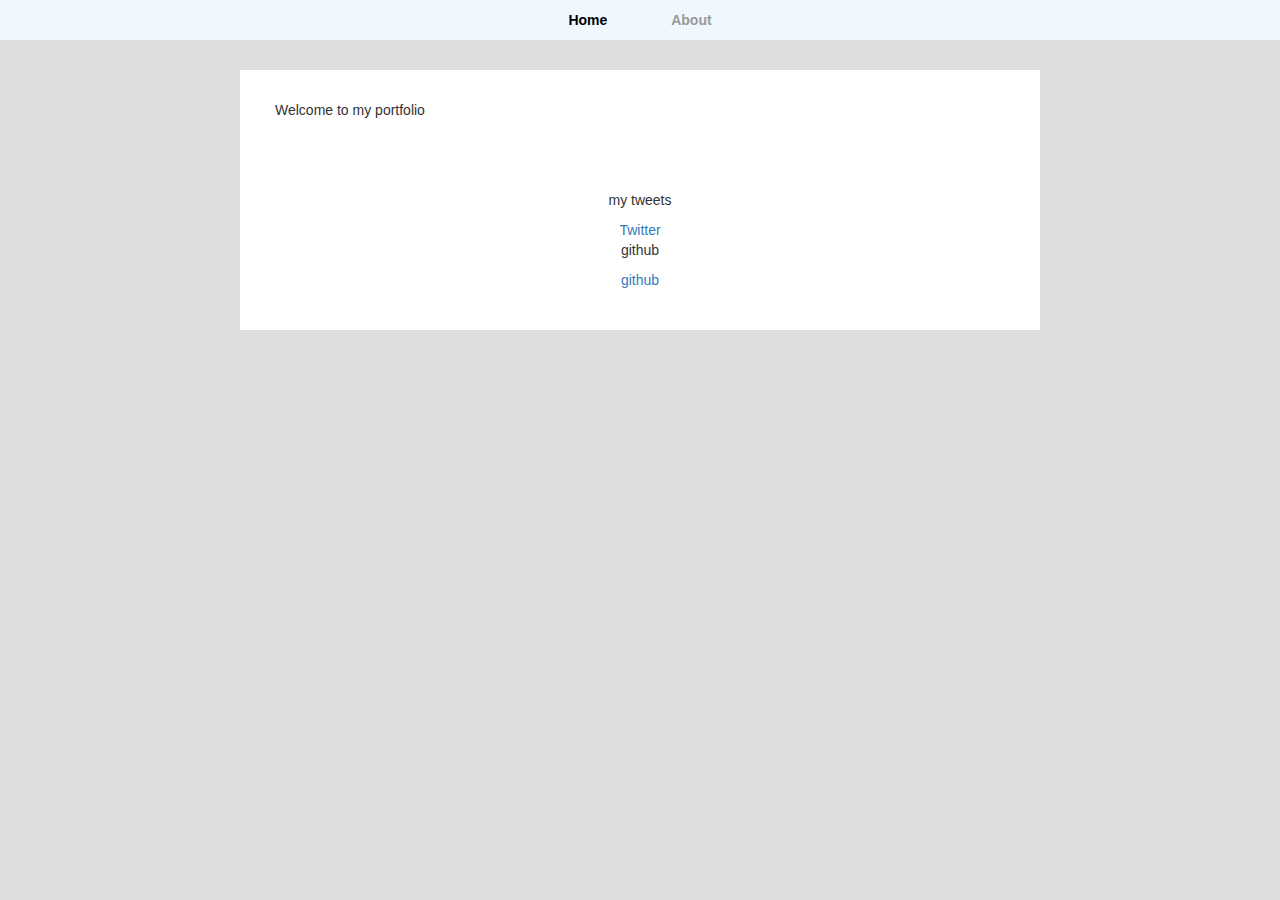
==== index.html @ c496cddb "first commit" ====
<!DOCTYPE html>
<html lang="ja">
    <head>
        <meta charset="utf-8">
        <meta http-equiv="X-UA-compatible" content="IE-edge">
        <meta name="viewport" content="width-device-width,initial-scale=1">
        <meta name="description" content="myportfolio">
        <title>aoki234 portfolio</title>

     <!-- BootstrapのCSS読み込み -->
    <link rel="stylesheet" href="//maxcdn.bootstrapcdn.com/bootstrap/3.3.5/css/bootstrap.min.css">
    <!-- jQuery読み込み -->
    <script src="//ajax.googleapis.com/ajax/libs/jquery/1.11.3/jquery.min.js"></script>
    <!-- BootstrapのJS読み込み -->
    <script src="//maxcdn.bootstrapcdn.com/bootstrap/3.3.5/js/bootstrap.min.js"></script>
    <link rel="stylesheet" href="./css/about.css" />
    </head>

    <body>
        <header>
            <nav>
                <ul>
                    <li><a href = "index.html" class="selected">Home</a></li>
                    <li><a href = "about.html">About</a></li>
                </ul>
            </nav>
    
        </header>
        <div class = "container">
            <section>
                <p>Welcome to my portfolio</p>
            </section>
            <section class="text-center">
                <ul>
                    <li>
                <p>my tweets</p>
                <li><a href="https://twitter.com/ao2kl" target="_blank">Twitter</a></li>
                </li>

                <li>
                    <p>github</p>
                    <li><a href="https://github.com/aoki234">github</a></li>
                </li>

                </ul>
            </section>
        </div>
    </body>
</html>
---- css/about.css ----
* {
    margin: 0;
    padding: 0;
  }
  
  
  body {
    font-family: YuGothic, "游ゴシック", "メイリオ", Meiryo, "ヒラギノ角ゴ Pro W3", "Hiragino Kaku Gothic Pro", sans-serif;
    background-color: #ddd;
    font-size: 14px;
  }
  
  header{
      background-image:url("../images/bg.jpg");
      background-position: center center;
      background-size:cover;
      background-repeat:no-repeat;
      padding-bottom:100px;
  }
  
  #logo{
      padding:20px 0;
      text-align:center;
  }
  
  #logo img{
      max-width:120px;
      border:5px solid #fff;
      border-radius:100%;
  }
  
  nav {
    margin: 0 0 30px 0;
    padding: 10px 0;
    text-align: center;
    background-color: #f0f8ff;
  }
  
  nav ul {
    margin: 0 10px;
    padding: 0;
  }
  
  nav ul li {
    margin: 0 20px;
    display: inline-block;
  }
  
  nav ul li a {
    padding: 15px 10px;
    text-decoration: none;
    color: #999;
    font-weight: bold;
  }
  
  nav ul li a.selected {
    color: #000;
  }
  
  #logo h1 {
      letter-spacing:0.15em;
      color:white;
      text-shadow:1px 1px 0px black;
  }
  
  .container{
      max-width:800px;
      margin:-100px auto 0;
      background-color:white;
  }
  
  section{
      padding:30px 20px;
  }
  
  section h2 {
    padding: 10px 0 20px 0;
    text-align: center;
    letter-spacing: 0.15em;
  }
  
  footer {
    padding: 20px 0;
    font-size: 93%;
    text-align: center;
    background-color: #ccc;
    color: #666;
  }
  
  .container ul{
      list-style:none;
  }
  
  .portfolio-app img{
      max-width:120px;
      height:100px;
      border:5px solid #fff;
      border-radius:100%;
  }
  
  .portfolio-app{
      padding: 0px 0px;
      margin: 0px 0px;
  }
  
  h3{
    margin:30px 0 10px 0;
  }
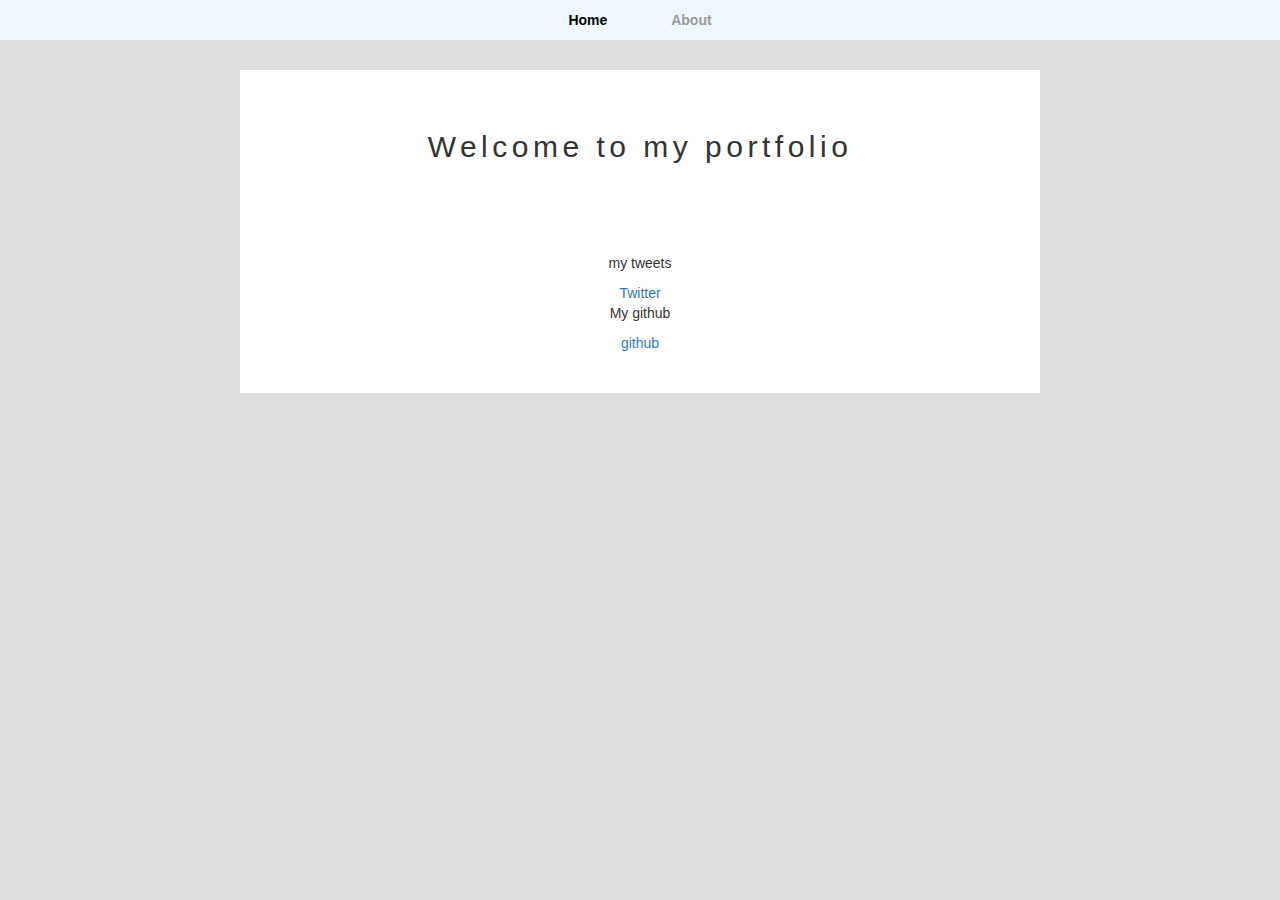
==== commit 973ec1ce: "fix" ====
--- a/index.html
+++ b/index.html
@@ -28,7 +28,7 @@
         </header>
         <div class = "container">
             <section>
-                <p>Welcome to my portfolio</p>
+                <h2>Welcome to my portfolio</h2>
             </section>
             <section class="text-center">
                 <ul>
@@ -38,7 +38,7 @@
                 </li>
 
                 <li>
-                    <p>github</p>
+                    <p>My github</p>
                     <li><a href="https://github.com/aoki234">github</a></li>
                 </li>
 
